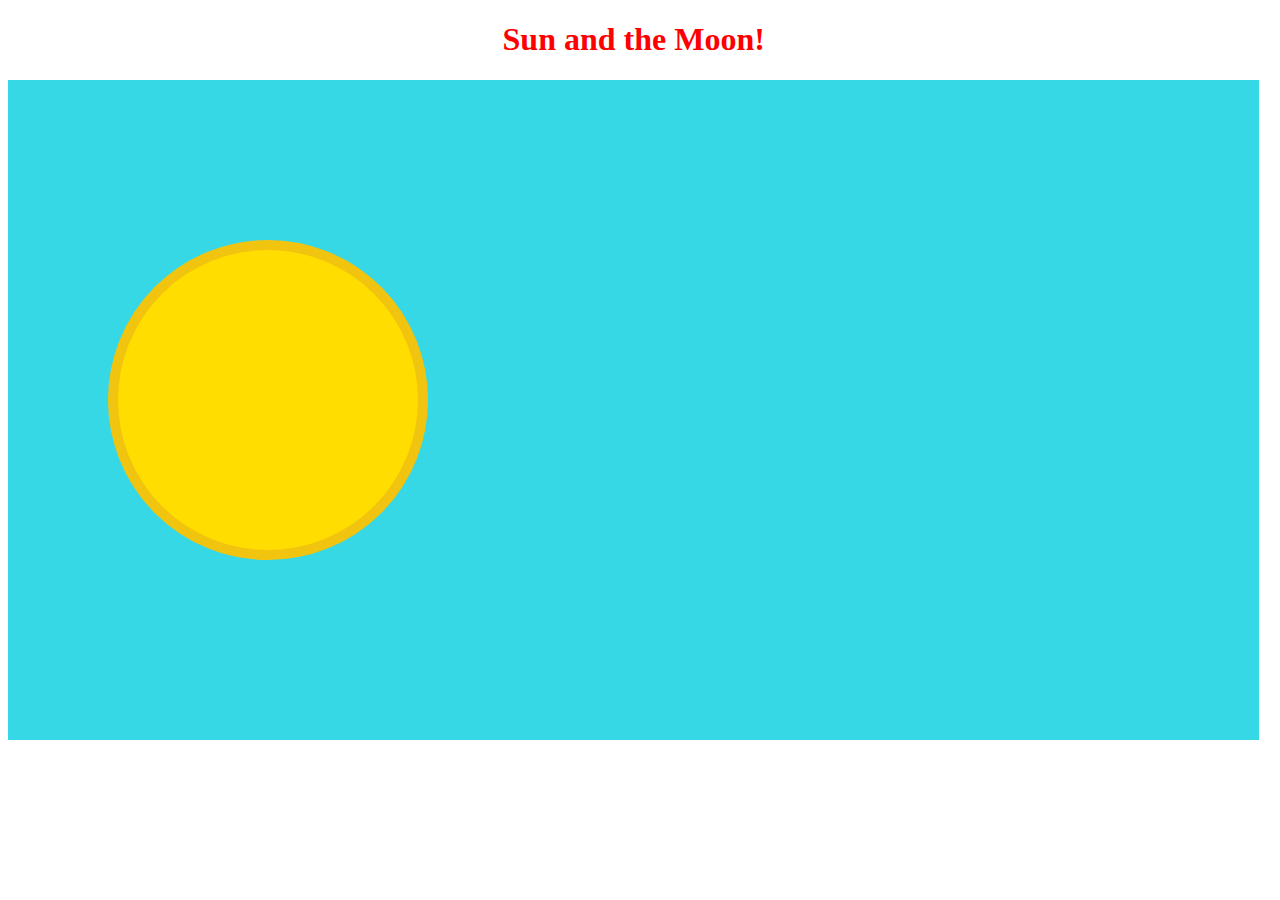
==== Sun_Moon/index.html @ 81f439c7 "initial commit" ====
<!doctype html>
<html lang="en">

<head>
    <title>Hello, world!</title>
    <!-- Required meta tags -->
    <meta charset="utf-8">
    <meta name="viewport" content="width=device-width, initial-scale=1, shrink-to-fit=no">
    <link rel="stylesheet" href="style.css">
    <!-- Bootstrap CSS -->
    <link rel="stylesheet" href="https://maxcdn.bootstrapcdn.com/bootstrap/4.0.0-beta.2/css/bootstrap.min.css" integrity="sha384-PsH8R72JQ3SOdhVi3uxftmaW6Vc51MKb0q5P2rRUpPvrszuE4W1povHYgTpBfshb" crossorigin="anonymous">
</head>

<body>
    <div id="container">
        <nav class="navbar navbar-light">
            <span class="navbar-brand mb-0 h1"><h1>Sun and the Moon!</h1></span>
        </nav>

        <div id="sky" class="day">
            <div id="orb" class="sun">

            </div>
        </div>

    </div>
    <!-- Optional JavaScript -->
    <!-- jQuery first, then Popper.js, then Bootstrap JS -->
    <script type="text/javascript" src="https://ajax.googleapis.com/ajax/libs/jquery/3.2.1/jquery.min.js"></script>
    <script src="https://cdnjs.cloudflare.com/ajax/libs/popper.js/1.12.3/umd/popper.min.js" integrity="sha384-vFJXuSJphROIrBnz7yo7oB41mKfc8JzQZiCq4NCceLEaO4IHwicKwpJf9c9IpFgh" crossorigin="anonymous"></script>
    <script src="https://maxcdn.bootstrapcdn.com/bootstrap/4.0.0-beta.2/js/bootstrap.min.js" integrity="sha384-alpBpkh1PFOepccYVYDB4do5UnbKysX5WZXm3XxPqe5iKTfUKjNkCk9SaVuEZflJ" crossorigin="anonymous"></script>

    <script>
        $('#orb').click(function() {
            if ($('#orb').hasClass('sun') && $('#sky').hasClass('day')) {
                $('#orb').removeClass('sun').addClass('moon');
                $('#sky').removeClass('day').addClass('night');
            } else {
                $('#orb').removeClass('moon').addClass('sun');
                $('#sky').removeClass('night').addClass('day');
            }
        });
    </script>
</body>
---- Sun_Moon/style.css ----
#container {
    height: 600px;
    width: 99%;
}

.navbar-brand>h1 {
    color: red;
    text-align: center;
}

#orb {
    height: 300px;
    width: 300px;
    border-radius: 100%;
    margin-left: 100px;
    margin-top: 100px;
}

#sky {
    height: 100%;
    width: 100%;
    padding-top: 60px;
}

.sun {
    background-color: #ffdd00;
    border: 10px solid #f1c40f;
}

.sun:hover {
    border: 20px solid #f1c40f;
}

.moon {
    background-color: #bdc3c7;
    border: 10px solid #eaeff2;
}

.moon:hover {
    border: 20px solid #eaeff2;
}

.night {
    background-color: #2c3e50;
}

.day {
    background-color: #37d8e6;
}

;
}
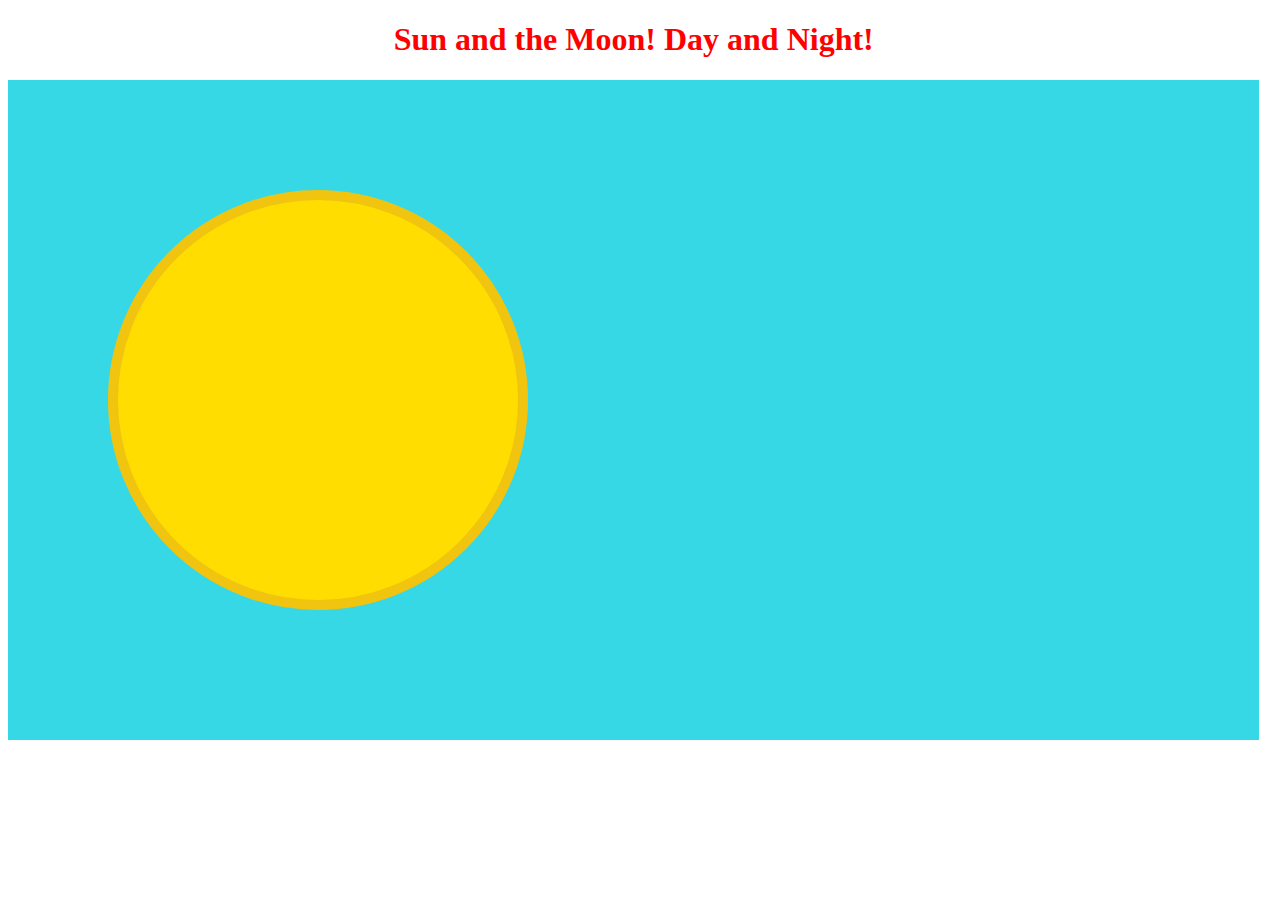
==== commit 8e0ad196: "finished" ====
--- a/Sun_Moon/index.html
+++ b/Sun_Moon/index.html
@@ -12,14 +12,16 @@
 </head>
 
 <body>
-    <div id="container">
+    <div class="container">
         <nav class="navbar navbar-light">
-            <span class="navbar-brand mb-0 h1"><h1>Sun and the Moon!</h1></span>
+            <span class="navbar-brand mb-0 h1"><h1>Sun and the Moon! Day and Night!</h1></span>
         </nav>
 
         <div id="sky" class="day">
             <div id="orb" class="sun">
-
+                <div id="spot1"></div>
+                <div id="spot2"></div>
+                <div id="spot3"></div>
             </div>
         </div>
 
@@ -35,9 +37,15 @@
             if ($('#orb').hasClass('sun') && $('#sky').hasClass('day')) {
                 $('#orb').removeClass('sun').addClass('moon');
                 $('#sky').removeClass('day').addClass('night');
+                $('#spot1').addClass('visible');
+                $('#spot2').addClass('visible');
+                $('#spot3').addClass('visible');
             } else {
                 $('#orb').removeClass('moon').addClass('sun');
                 $('#sky').removeClass('night').addClass('day');
+                $('#spot1').removeClass('visible');
+                $('#spot2').removeClass('visible');
+                $('#spot3').removeClass('visible');
             }
         });
     </script>
--- a/Sun_Moon/style.css
+++ b/Sun_Moon/style.css
@@ -1,4 +1,4 @@
-#container {
+.container {
     height: 600px;
     width: 99%;
 }
@@ -9,11 +9,38 @@
 }
 
 #orb {
-    height: 300px;
-    width: 300px;
+    height: 400px;
+    width: 400px;
+    border-radius: 50%;
+    margin-left: 100px;
+    margin-top: 50px;
+}
+
+#spot1 {
+    height: 50px;
+    width: 50px;
     border-radius: 100%;
-    margin-left: 100px;
-    margin-top: 100px;
+    margin-left: 240px;
+    margin-top: 15px;
+}
+
+#spot2 {
+    height: 100px;
+    width: 100px;
+    border-radius: 100%;
+    margin-left: 60px;
+}
+
+#spot3 {
+    height: 200px;
+    width: 200px;
+    border-radius: 100%;
+    margin-left: 90px;
+    margin-top: 12px;
+}
+
+.visible {
+    background-color: #eaeff2;
 }
 
 #sky {
